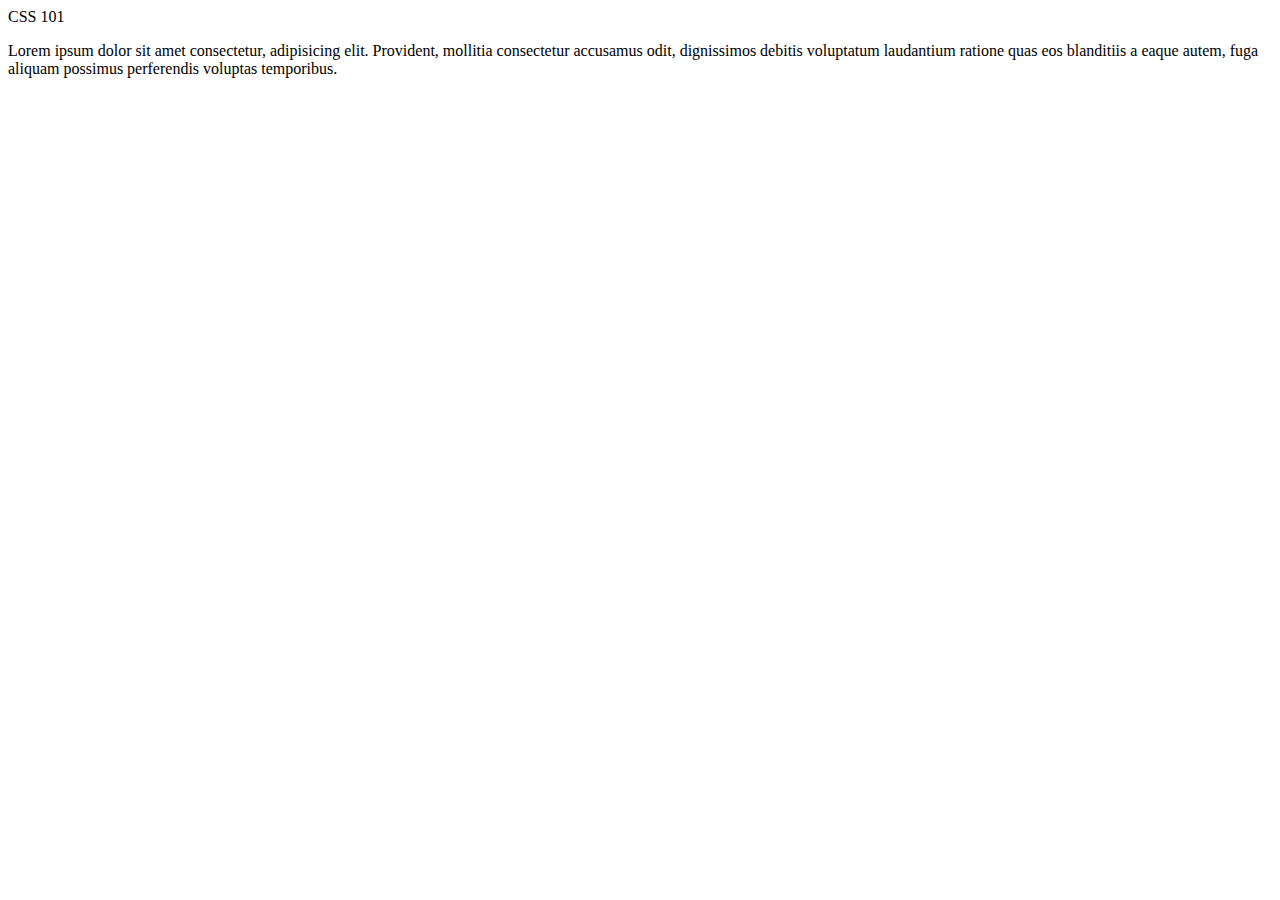
==== index.html @ 448ed6a4 "Initial commit" ====
<!DOCTYPE html>
<html lang="en">
  <head>
    <meta charset="UTF-8" />
    <meta http-equiv="X-UA-Compatible" content="IE=edge" />
    <meta name="viewport" content="width=device-width, initial-scale=1.0" />
    <title>CSS 101</title>
  </head>
  <body>
    <div>CSS 101</div>
    <p>
      Lorem ipsum dolor sit amet consectetur, adipisicing elit. Provident,
      mollitia consectetur accusamus odit, dignissimos debitis voluptatum
      laudantium ratione quas eos blanditiis a eaque autem, fuga aliquam
      possimus perferendis voluptas temporibus.
    </p>
  </body>
</html>
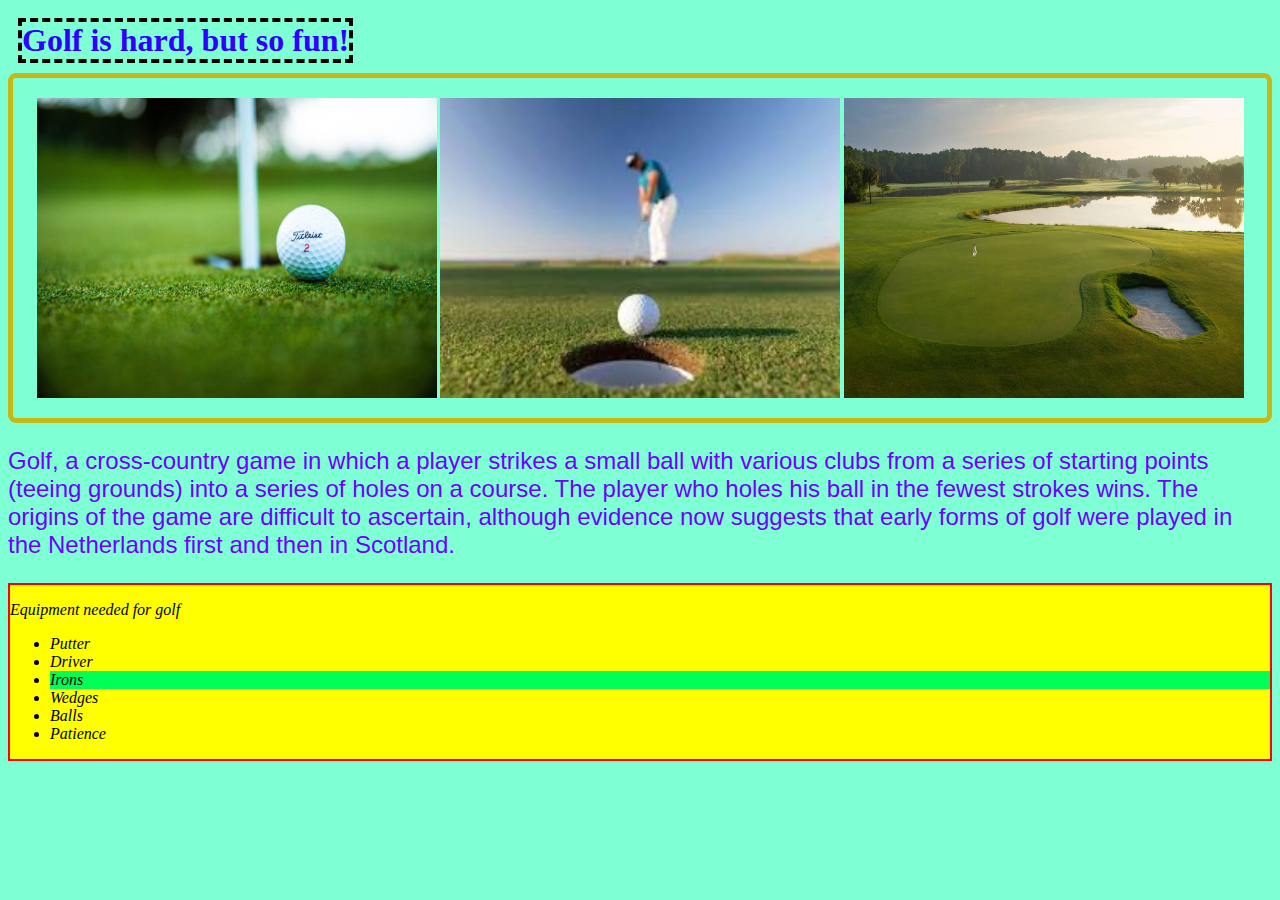
==== commit 0f41accd: "added css" ====
--- a/index.html
+++ b/index.html
@@ -4,15 +4,38 @@
     <meta charset="UTF-8" />
     <meta http-equiv="X-UA-Compatible" content="IE=edge" />
     <meta name="viewport" content="width=device-width, initial-scale=1.0" />
-    <title>CSS 101</title>
+    <link rel="stylesheet" href="index.css" />
+    <title>Golf!</title>
   </head>
   <body>
-    <div>CSS 101</div>
-    <p>
-      Lorem ipsum dolor sit amet consectetur, adipisicing elit. Provident,
-      mollitia consectetur accusamus odit, dignissimos debitis voluptatum
-      laudantium ratione quas eos blanditiis a eaque autem, fuga aliquam
-      possimus perferendis voluptas temporibus.
-    </p>
+    <h1>Golf is hard, but so fun!</h1>
+    <div class="container1">
+      <img src="images/golf1.jpeg" width="400px" alt="golf1" />
+      <img src="images/golf2.jpeg" width="400px" alt="golf2" />
+      <img src="images/golf3.jpeg" width="400px" alt="golf3" />
+    </div>
+    <div class="introParagraph">
+      <p>
+        Golf, a cross-country game in which a player strikes a small ball with
+        various clubs from a series of starting points (teeing grounds) into a
+        series of holes on a course. The player who holes his ball in the fewest
+        strokes wins. The origins of the game are difficult to ascertain,
+        although evidence now suggests that early forms of golf were played in
+        the Netherlands first and then in Scotland.
+      </p>
+    </div>
+    <div class="equipment">
+      <p>Equipment needed for golf</p>
+      <ul>
+        <li>Putter</li>
+        <li>Driver</li>
+        <div class="irons">
+          <li>Irons</li>
+        </div>
+        <li>Wedges</li>
+        <li>Balls</li>
+        <li>Patience</li>
+      </ul>
+    </div>
   </body>
 </html>
--- a/index.css
+++ b/index.css
@@ -0,0 +1,36 @@
+body {
+  background-color: aquamarine;
+}
+
+h1 {
+  border: 4px dashed black;
+  color: hsl(251, 100%, 50%);
+  display: inline-flex;
+  margin: 10px;
+}
+
+.container1 {
+  display: flex;
+  flex-flow: row;
+  justify-content: space-evenly;
+  padding: 20px;
+  border: 5px solid rgb(197, 185, 23);
+  border-radius: 8px;
+}
+
+.introParagraph {
+  color: rgb(111, 0, 255);
+  font-family: "Trebuchet MS", "Lucida Sans Unicode", "Lucida Grande",
+    "Lucida Sans", Arial, sans-serif;
+  font-size: 1.5em;
+}
+
+.equipment {
+  background-color: yellow;
+  font-style: italic;
+  border: red solid 2px;
+}
+
+.irons {
+  background-color: #00ff55;
+}
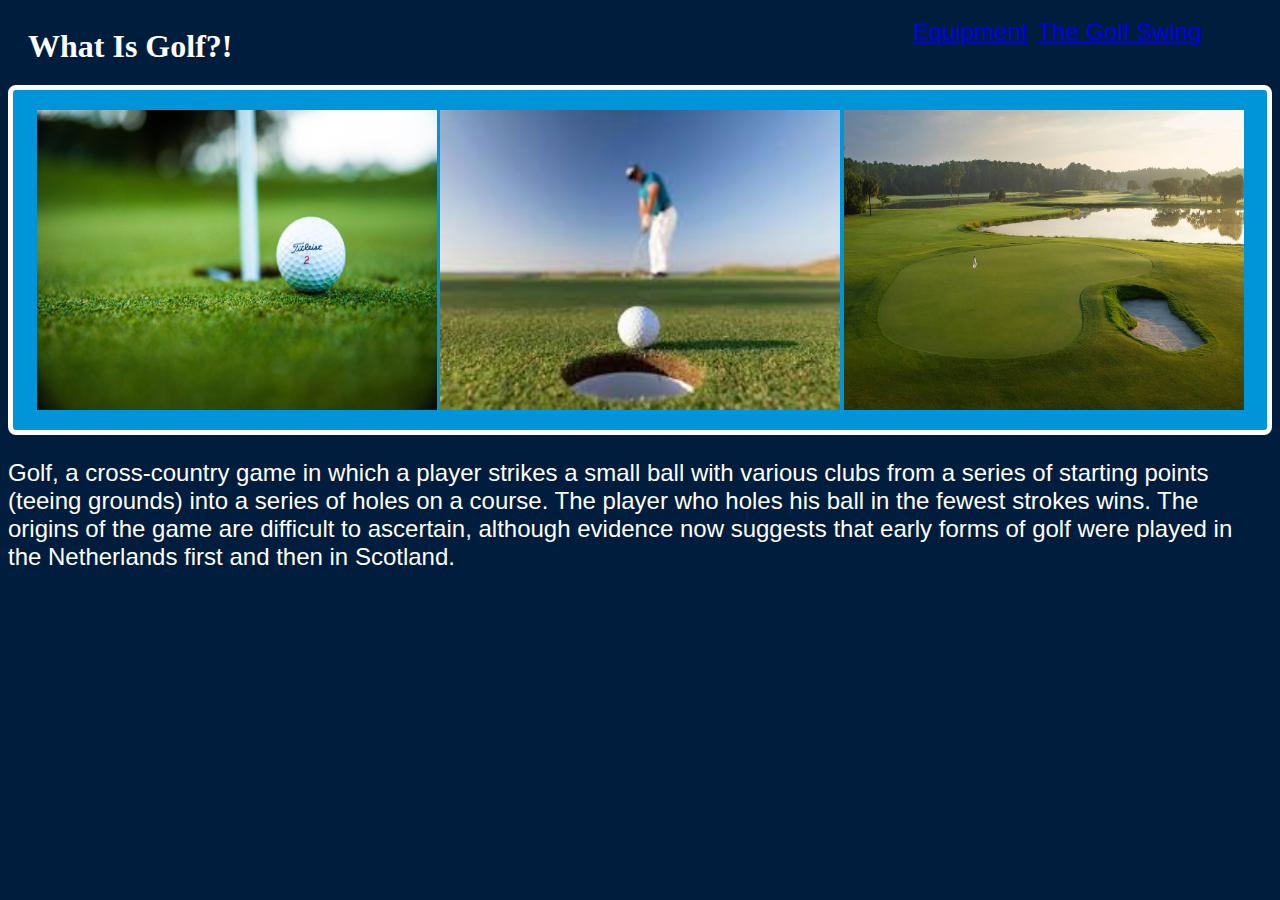
==== commit 37046b5d: "added multiple pages and applied more CSS across all pages" ====
--- a/index.html
+++ b/index.html
@@ -8,7 +8,19 @@
     <title>Golf!</title>
   </head>
   <body>
-    <h1>Golf is hard, but so fun!</h1>
+    <div class="titleBar">
+      <div class="leftSide">
+        <h1>What Is Golf?!</h1>
+      </div>
+      <div class="rightSide">
+        <div>
+          <a href="index2.html">Equipment</a>
+        </div>
+        <div>
+          <a href="index3.html">The Golf Swing</a>
+        </div>
+      </div>
+    </div>
     <div class="container1">
       <img src="images/golf1.jpeg" width="400px" alt="golf1" />
       <img src="images/golf2.jpeg" width="400px" alt="golf2" />
@@ -24,18 +36,5 @@
         the Netherlands first and then in Scotland.
       </p>
     </div>
-    <div class="equipment">
-      <p>Equipment needed for golf</p>
-      <ul>
-        <li>Putter</li>
-        <li>Driver</li>
-        <div class="irons">
-          <li>Irons</li>
-        </div>
-        <li>Wedges</li>
-        <li>Balls</li>
-        <li>Patience</li>
-      </ul>
-    </div>
   </body>
 </html>
--- a/index.css
+++ b/index.css
@@ -1,12 +1,32 @@
 body {
-  background-color: aquamarine;
+  background-color: rgb(0, 29, 61);
+  color: white;
+}
+.titleBar {
+  display: flex;
+  justify-content: space-between;
+  padding: 10px;
+}
+
+.rightSide {
+  display: flex;
+  margin-right: 50px;
+  font-size: 1.5em;
+  color: rgb(0, 93, 136);
+  font-family: Verdana, Geneva, Tahoma, sans-serif;
+}
+
+.rightSide > div {
+  margin-right: 10px;
 }
 
 h1 {
-  border: 4px dashed black;
-  color: hsl(251, 100%, 50%);
   display: inline-flex;
   margin: 10px;
+}
+
+h2 {
+  text-align: center;
 }
 
 .container1 {
@@ -14,23 +34,30 @@
   flex-flow: row;
   justify-content: space-evenly;
   padding: 20px;
-  border: 5px solid rgb(197, 185, 23);
+  border: 5px solid rgb(255, 255, 255);
+  background-color: rgb(0, 148, 216);
   border-radius: 8px;
 }
 
 .introParagraph {
-  color: rgb(111, 0, 255);
   font-family: "Trebuchet MS", "Lucida Sans Unicode", "Lucida Grande",
     "Lucida Sans", Arial, sans-serif;
   font-size: 1.5em;
 }
 
 .equipment {
-  background-color: yellow;
+  display: flex;
+  justify-content: space-evenly;
   font-style: italic;
-  border: red solid 2px;
+  background-color: rgb(0, 148, 216);
+  font-size: 1.5em;
+  border: 5px solid rgb(255, 255, 255);
+  padding: 20px;
+  border-radius: 8px;
 }
 
-.irons {
-  background-color: #00ff55;
+.clubsVideo {
+  display: flex;
+  justify-content: center;
+  padding: 20px;
 }
